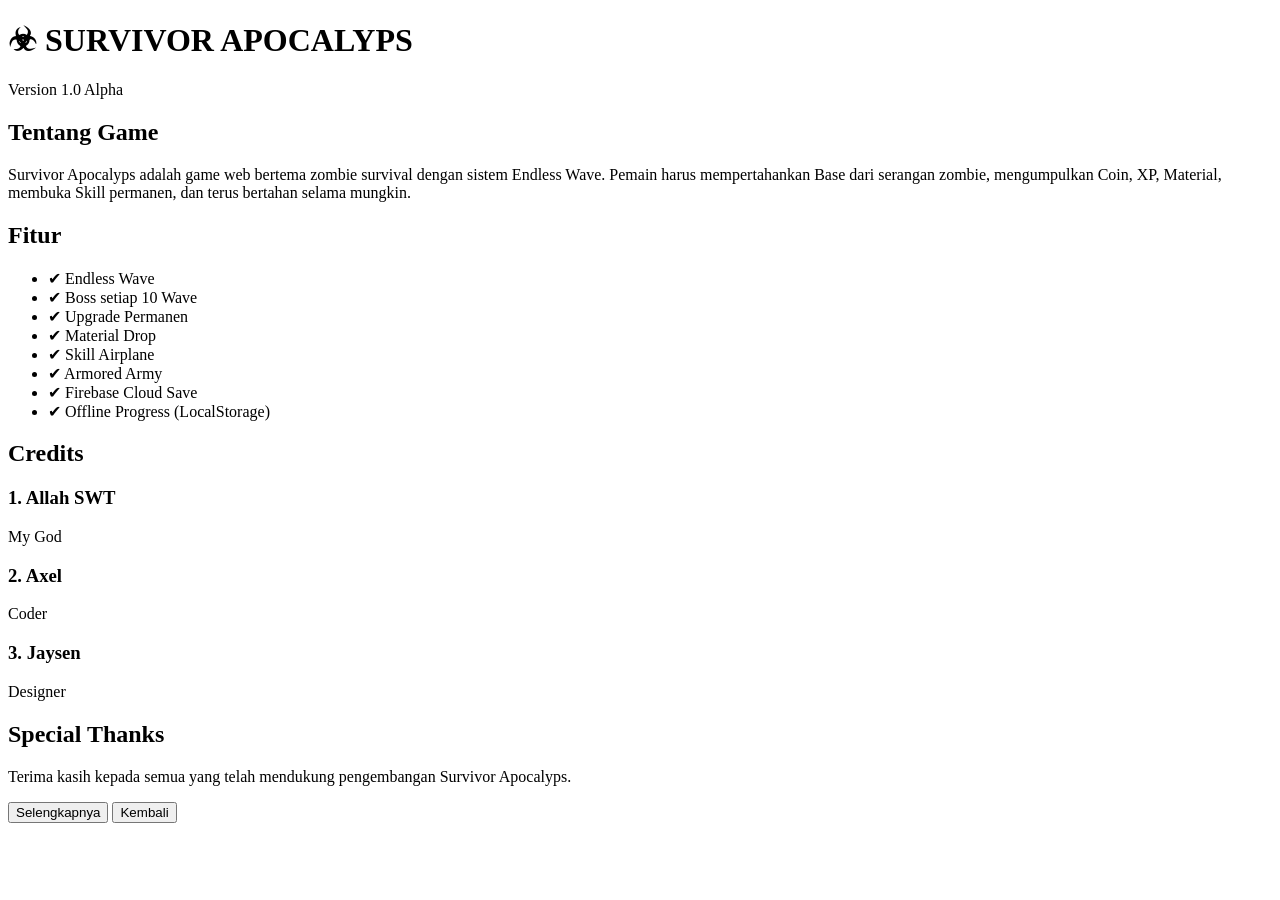
==== about.html @ 37d9dcda "Rename about.js to about.html" ====
<!DOCTYPE html>
<html lang="id">

<head>

<meta charset="UTF-8">

<meta name="viewport"
content="width=device-width, initial-scale=1.0, maximum-scale=1.0, user-scalable=no">

<title>About - Survivor Apocalyps</title>

<link rel="stylesheet" href="css/style.css">

<link rel="preconnect" href="https://fonts.googleapis.com">
<link rel="preconnect" href="https://fonts.gstatic.com" crossorigin>

<link href="https://fonts.googleapis.com/css2?family=Press+Start+2P&family=Orbitron:wght@400;600;700&display=swap" rel="stylesheet">

</head>

<body>

<!-- ================= BACKGROUND ================= -->

<div id="background"></div>

<!-- ================= ABOUT ================= -->

<main id="aboutPage">

<h1>☣ SURVIVOR APOCALYPS</h1>

<p class="version">
Version 1.0 Alpha
</p>

<section class="aboutCard">

<h2>Tentang Game</h2>

<p>
Survivor Apocalyps adalah game web bertema zombie survival dengan sistem
Endless Wave. Pemain harus mempertahankan Base dari serangan zombie,
mengumpulkan Coin, XP, Material, membuka Skill permanen, dan terus
bertahan selama mungkin.
</p>

</section>

<section class="aboutCard">

<h2>Fitur</h2>

<ul>

<li>✔ Endless Wave</li>

<li>✔ Boss setiap 10 Wave</li>

<li>✔ Upgrade Permanen</li>

<li>✔ Material Drop</li>

<li>✔ Skill Airplane</li>

<li>✔ Armored Army</li>

<li>✔ Firebase Cloud Save</li>

<li>✔ Offline Progress (LocalStorage)</li>

</ul>

</section>

<section class="aboutCard">

<h2>Credits</h2>

<div class="credit">

<h3>1. Allah SWT</h3>

<p>My God</p>

</div>

<div class="credit">

<h3>2. Axel</h3>

<p>Coder</p>

</div>

<div class="credit">

<h3>3. Jaysen</h3>

<p>Designer</p>

</div>

</section>

<section class="aboutCard">

<h2>Special Thanks</h2>

<p>

Terima kasih kepada semua yang telah mendukung pengembangan
Survivor Apocalyps.

</p>

</section>

<div class="aboutButtons">

<button id="moreButton">

Selengkapnya

</button>

<button id="backButton">

Kembali

</button>

</div>

</main>

<script>

document
.getElementById("backButton")
.onclick = () => {

location.href = "index.html";

};

document
.getElementById("moreButton")
.onclick = () => {

window.open(
"https://xel-sosmed.vercel.app",
"_blank"
);

};

</script>

</body>

</html>
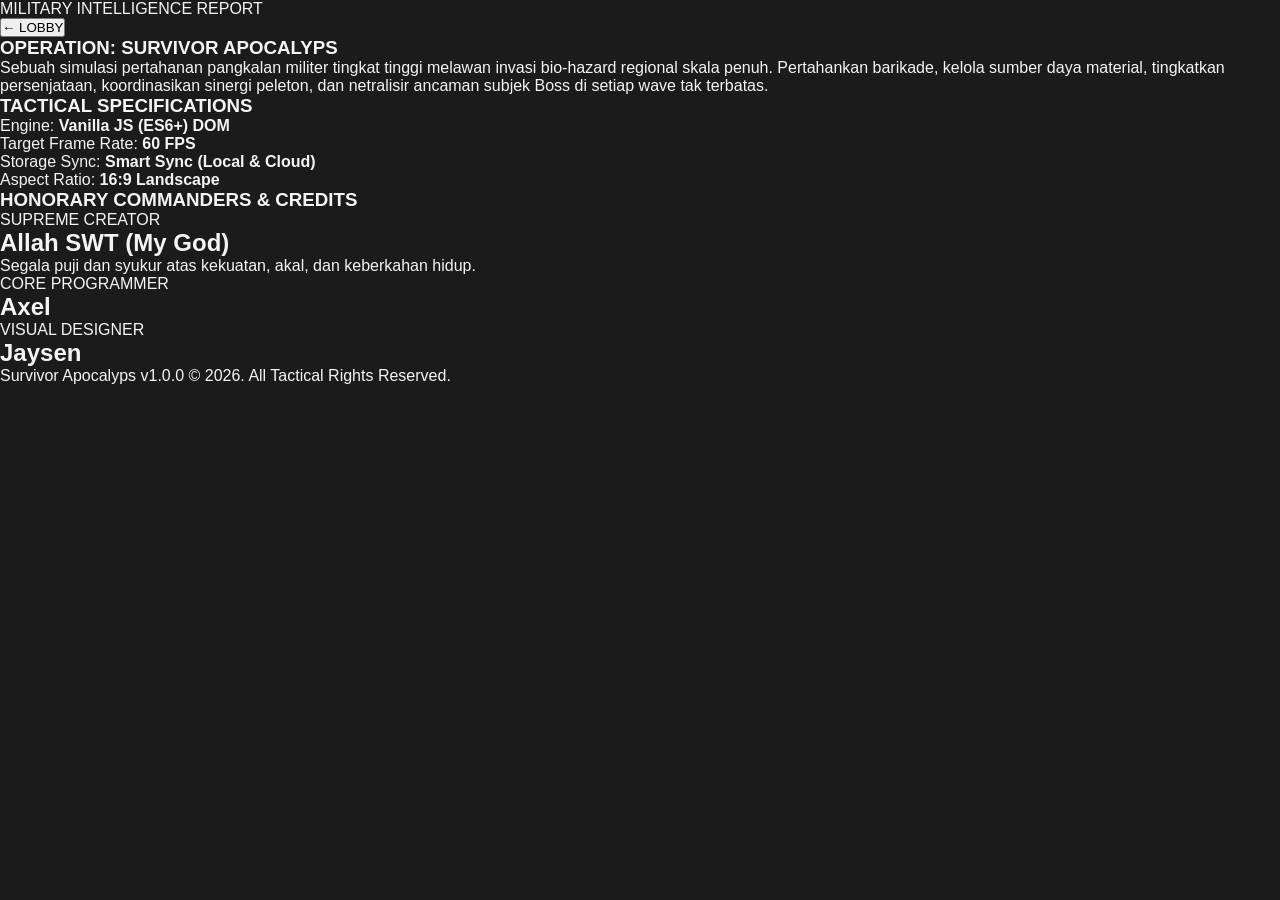
==== commit 1cda78de: "Add files via upload" ====
--- a/about.html
+++ b/about.html
@@ -1,163 +1,79 @@
 <!DOCTYPE html>
 <html lang="id">
-
 <head>
-
-<meta charset="UTF-8">
-
-<meta name="viewport"
-content="width=device-width, initial-scale=1.0, maximum-scale=1.0, user-scalable=no">
-
-<title>About - Survivor Apocalyps</title>
-
-<link rel="stylesheet" href="css/style.css">
-
-<link rel="preconnect" href="https://fonts.googleapis.com">
-<link rel="preconnect" href="https://fonts.gstatic.com" crossorigin>
-
-<link href="https://fonts.googleapis.com/css2?family=Press+Start+2P&family=Orbitron:wght@400;600;700&display=swap" rel="stylesheet">
-
+    <meta charset="UTF-8">
+    <meta name="viewport" content="width=device-width, initial-scale=1.0, maximum-scale=1.0, user-scalable=no">
+    <title>Survivor Apocalyps - Credits & About</title>
+    <link rel="stylesheet" href="css/style.css">
 </head>
-
 <body>
 
-<!-- ================= BACKGROUND ================= -->
+    <div id="about-container" class="menu-wrapper">
+        
+        <header class="player-header system-header">
+            <div class="player-profile">
+                <span class="menu-title-text">MILITARY INTELLIGENCE REPORT</span>
+            </div>
+            <button id="btn-back-lobby" class="btn-action btn-back">← LOBBY</button>
+        </header>
 
-<div id="background"></div>
+        <main class="lobby-content about-content">
+            
+            <section class="resources-panel about-info-box">
+                <div class="stats-box">
+                    <h3>OPERATION: SURVIVOR APOCALYPS</h3>
+                    <p class="about-description">
+                        Sebuah simulasi pertahanan pangkalan militer tingkat tinggi melawan invasi bio-hazard regional skala penuh. 
+                        Pertahankan barikade, kelola sumber daya material, tingkatkan persenjataan, koordinasikan sinergi peleton, 
+                        dan netralisir ancaman subjek Boss di setiap wave tak terbatas.
+                    </p>
+                </div>
+                
+                <div class="stats-box system-specs">
+                    <h3>TACTICAL SPECIFICATIONS</h3>
+                    <ul>
+                        <li>Engine: <strong>Vanilla JS (ES6+) DOM</strong></li>
+                        <li>Target Frame Rate: <strong>60 FPS</strong></li>
+                        <li>Storage Sync: <strong>Smart Sync (Local & Cloud)</strong></li>
+                        <li>Aspect Ratio: <strong>16:9 Landscape</strong></li>
+                    </ul>
+                </div>
+            </section>
 
-<!-- ================= ABOUT ================= -->
+            <section class="nav-panel credits-panel">
+                <div class="stats-box credits-box">
+                    <h3>HONORARY COMMANDERS & CREDITS</h3>
+                    
+                    <div class="credit-group unique-tribute">
+                        <span class="credit-role">SUPREME CREATOR</span>
+                        <h2 class="credit-name">Allah SWT (My God)</h2>
+                        <p class="credit-sub">Segala puji dan syukur atas kekuatan, akal, dan keberkahan hidup.</p>
+                    </div>
 
-<main id="aboutPage">
+                    <div class="credit-team-grid">
+                        <div class="credit-group">
+                            <span class="credit-role">CORE PROGRAMMER</span>
+                            <h2 class="credit-name">Axel</h2>
+                        </div>
+                        <div class="credit-group">
+                            <span class="credit-role">VISUAL DESIGNER</span>
+                            <h2 class="credit-name">Jaysen</h2>
+                        </div>
+                    </div>
+                </div>
+            </section>
+        </main>
 
-<h1>☣ SURVIVOR APOCALYPS</h1>
+        <footer class="lobby-footer">
+            <p>Survivor Apocalyps v1.0.0 © 2026. All Tactical Rights Reserved.</p>
+        </footer>
+    </div>
 
-<p class="version">
-Version 1.0 Alpha
-</p>
-
-<section class="aboutCard">
-
-<h2>Tentang Game</h2>
-
-<p>
-Survivor Apocalyps adalah game web bertema zombie survival dengan sistem
-Endless Wave. Pemain harus mempertahankan Base dari serangan zombie,
-mengumpulkan Coin, XP, Material, membuka Skill permanen, dan terus
-bertahan selama mungkin.
-</p>
-
-</section>
-
-<section class="aboutCard">
-
-<h2>Fitur</h2>
-
-<ul>
-
-<li>✔ Endless Wave</li>
-
-<li>✔ Boss setiap 10 Wave</li>
-
-<li>✔ Upgrade Permanen</li>
-
-<li>✔ Material Drop</li>
-
-<li>✔ Skill Airplane</li>
-
-<li>✔ Armored Army</li>
-
-<li>✔ Firebase Cloud Save</li>
-
-<li>✔ Offline Progress (LocalStorage)</li>
-
-</ul>
-
-</section>
-
-<section class="aboutCard">
-
-<h2>Credits</h2>
-
-<div class="credit">
-
-<h3>1. Allah SWT</h3>
-
-<p>My God</p>
-
-</div>
-
-<div class="credit">
-
-<h3>2. Axel</h3>
-
-<p>Coder</p>
-
-</div>
-
-<div class="credit">
-
-<h3>3. Jaysen</h3>
-
-<p>Designer</p>
-
-</div>
-
-</section>
-
-<section class="aboutCard">
-
-<h2>Special Thanks</h2>
-
-<p>
-
-Terima kasih kepada semua yang telah mendukung pengembangan
-Survivor Apocalyps.
-
-</p>
-
-</section>
-
-<div class="aboutButtons">
-
-<button id="moreButton">
-
-Selengkapnya
-
-</button>
-
-<button id="backButton">
-
-Kembali
-
-</button>
-
-</div>
-
-</main>
-
-<script>
-
-document
-.getElementById("backButton")
-.onclick = () => {
-
-location.href = "index.html";
-
-};
-
-document
-.getElementById("moreButton")
-.onclick = () => {
-
-window.open(
-"https://xel-sosmed.vercel.app",
-"_blank"
-);
-
-};
-
-</script>
-
+    <script>
+        // Logika navigasi sederhana kembali ke Lobby utama
+        document.getElementById('btn-back-lobby').addEventListener('click', () => {
+            window.location.href = 'index.html';
+        });
+    </script>
 </body>
-
 </html>
--- a/css/style.css
+++ b/css/style.css
@@ -0,0 +1,2565 @@
+/*==========================================================
+    SURVIVOR APOCALYPS
+    STYLE.CSS
+    PART 1
+==========================================================*/
+
+/*==========================================================
+ROOT
+==========================================================*/
+
+:root{
+
+--bg:#2e2d22;
+--bg2:#3d3b2b;
+--panel:#4b4833;
+--panel2:#605b42;
+
+--khaki:#bca66a;
+--gold:#ffca55;
+--green:#59c84b;
+--red:#d64545;
+--white:#f4f4f4;
+--gray:#c7c7c7;
+
+--shadow:0 0 12px rgba(0,0,0,.45);
+--radius:14px;
+
+--transition:.25s;
+
+--font-main:"Orbitron",sans-serif;
+--font-pixel:"Press Start 2P",cursive;
+
+}
+
+/*==========================================================
+RESET
+==========================================================*/
+
+*{
+
+margin:0;
+padding:0;
+box-sizing:border-box;
+
+-webkit-tap-highlight-color:transparent;
+
+}
+
+html{
+
+width:100%;
+height:100%;
+
+}
+
+body{
+
+width:100vw;
+height:100vh;
+
+overflow:hidden;
+
+background:#1b1b1b;
+
+font-family:var(--font-main);
+
+color:var(--white);
+
+user-select:none;
+
+}
+
+/*==========================================================
+BACKGROUND
+==========================================================*/
+
+#background{
+
+position:fixed;
+
+left:0;
+top:0;
+
+width:100%;
+height:100%;
+
+background:
+
+linear-gradient(
+rgba(0,0,0,.45),
+rgba(0,0,0,.55)
+),
+
+url("../assets/bg/bgs.png");
+
+background-size:cover;
+background-position:center;
+background-repeat:no-repeat;
+
+z-index:-10;
+
+}
+
+/*==========================================================
+LOADING
+==========================================================*/
+
+#loadingScreen{
+
+position:fixed;
+
+inset:0;
+
+display:flex;
+
+flex-direction:column;
+
+justify-content:center;
+
+align-items:center;
+
+gap:25px;
+
+background:#1d1d1d;
+
+z-index:9999;
+
+}
+
+#loadingScreen h1{
+
+font-family:var(--font-pixel);
+
+font-size:20px;
+
+color:var(--gold);
+
+text-align:center;
+
+}
+
+#loadingScreen p{
+
+font-size:15px;
+
+color:var(--gray);
+
+}
+
+/*==========================================================
+MAIN MENU
+==========================================================*/
+
+#menu{
+
+width:100%;
+height:100%;
+
+display:flex;
+
+flex-direction:column;
+
+justify-content:space-between;
+
+padding:18px;
+
+}
+
+/*==========================================================
+HEADER
+==========================================================*/
+
+#header{
+
+display:flex;
+
+justify-content:space-between;
+
+align-items:flex-start;
+
+gap:18px;
+
+}
+
+/*==========================================================
+LOGO
+==========================================================*/
+
+.logoBox{
+
+display:flex;
+
+flex-direction:column;
+
+gap:10px;
+
+}
+
+.logoBox h1{
+
+font-size:30px;
+
+color:var(--gold);
+
+text-shadow:
+
+2px 2px #000,
+
+0 0 10px rgba(255,202,85,.4);
+
+}
+
+.logoBox p{
+
+font-size:14px;
+
+color:var(--gray);
+
+}
+
+/*==========================================================
+PLAYER CARD
+==========================================================*/
+
+#playerCard{
+
+display:flex;
+
+flex-direction:column;
+
+gap:12px;
+
+background:rgba(40,40,40,.75);
+
+padding:15px;
+
+border-radius:var(--radius);
+
+backdrop-filter:blur(5px);
+
+box-shadow:var(--shadow);
+
+min-width:340px;
+
+}
+
+/*==========================================================
+PROFILE
+==========================================================*/
+
+.profile{
+
+display:flex;
+
+align-items:center;
+
+gap:15px;
+
+}
+
+.avatar{
+
+width:70px;
+height:70px;
+
+background:var(--panel);
+
+border-radius:12px;
+
+display:flex;
+
+justify-content:center;
+
+align-items:center;
+
+overflow:hidden;
+
+}
+
+.avatar img{
+
+width:90%;
+height:90%;
+
+object-fit:contain;
+
+image-rendering:pixelated;
+
+}
+
+.profileInfo{
+
+display:flex;
+
+flex-direction:column;
+
+gap:7px;
+
+}
+
+.profileInfo h2{
+
+font-size:20px;
+
+color:var(--gold);
+
+}
+
+.profileInfo span{
+
+font-size:15px;
+
+}
+
+#xpText{
+
+font-size:13px;
+
+color:var(--green);
+
+}
+
+/*==========================================================
+RESOURCE PANEL
+==========================================================*/
+
+.resourcePanel{
+
+display:grid;
+
+grid-template-columns:repeat(5,1fr);
+
+gap:10px;
+
+}
+
+.resource{
+
+display:flex;
+
+align-items:center;
+
+justify-content:center;
+
+gap:8px;
+
+padding:8px;
+
+background:rgba(255,255,255,.05);
+
+border-radius:10px;
+
+}
+
+.resource img{
+
+width:26px;
+
+height:26px;
+
+object-fit:contain;
+
+image-rendering:pixelated;
+
+}
+
+.resource span{
+
+font-size:15px;
+
+font-weight:bold;
+
+}
+
+/*==========================================================
+PLAY AREA
+==========================================================*/
+
+#playArea{
+
+display:flex;
+
+justify-content:center;
+
+align-items:center;
+
+flex:1;
+
+}
+
+/*==========================================================
+MAIN BUTTON
+==========================================================*/
+
+#playButton{
+
+width:340px;
+
+height:85px;
+
+border:none;
+
+border-radius:18px;
+
+background:linear-gradient(
+
+180deg,
+
+#e1b84f,
+
+#b78628
+
+);
+
+font-size:24px;
+
+font-weight:bold;
+
+font-family:var(--font-main);
+
+color:#222;
+
+cursor:pointer;
+
+transition:var(--transition);
+
+box-shadow:
+
+0 8px 0 #7b5b1d,
+
+0 0 18px rgba(255,200,50,.35);
+
+}
+
+#playButton:hover{
+
+transform:translateY(-4px);
+
+}
+
+#playButton:active{
+
+transform:translateY(4px);
+
+box-shadow:
+
+0 2px 0 #7b5b1d;
+
+}
+
+/*==========================================================
+MENU BUTTONS
+==========================================================*/
+
+#menuButtons{
+
+display:grid;
+
+grid-template-columns:repeat(3,1fr);
+
+gap:18px;
+
+margin-top:15px;
+
+}
+
+#menuButtons button{
+
+height:70px;
+
+border:none;
+
+border-radius:14px;
+
+background:var(--panel);
+
+color:var(--white);
+
+font-size:18px;
+
+font-family:var(--font-main);
+
+cursor:pointer;
+
+transition:var(--transition);
+
+box-shadow:var(--shadow);
+
+}
+
+#menuButtons button:hover{
+
+background:var(--panel2);
+
+transform:translateY(-3px);
+
+}
+
+#menuButtons button:active{
+
+transform:scale(.96);
+
+}
+
+/*==========================================================
+COMMON BUTTON
+==========================================================*/
+
+button{
+
+outline:none;
+
+}
+
+button:disabled{
+
+opacity:.5;
+
+pointer-events:none;
+
+}
+
+/*==========================================================
+UTILITY
+==========================================================*/
+
+.hidden{
+
+display:none !important;
+
+}
+
+.center{
+
+display:flex;
+
+justify-content:center;
+
+align-items:center;
+
+}
+
+.flex{
+
+display:flex;
+
+}
+
+.column{
+
+flex-direction:column;
+
+}
+
+.row{
+
+flex-direction:row;
+
+}/*==========================================================
+    SURVIVOR APOCALYPS
+    STYLE.CSS
+    PART 2
+==========================================================*/
+
+/*==========================================================
+POPUP OVERLAY
+==========================================================*/
+
+.popup{
+
+position:fixed;
+
+inset:0;
+
+display:flex;
+
+justify-content:center;
+
+align-items:center;
+
+background:rgba(0,0,0,.65);
+
+backdrop-filter:blur(6px);
+
+z-index:900;
+
+animation:popupFade .2s ease;
+
+}
+
+@keyframes popupFade{
+
+from{
+
+opacity:0;
+
+}
+
+to{
+
+opacity:1;
+
+}
+
+}
+
+/*==========================================================
+WINDOW
+==========================================================*/
+
+.window{
+
+width:min(900px,92vw);
+
+max-height:90vh;
+
+overflow-y:auto;
+
+padding:25px;
+
+border-radius:18px;
+
+background:
+
+linear-gradient(
+
+180deg,
+
+rgba(84,78,55,.98),
+
+rgba(54,52,38,.98)
+
+);
+
+border:3px solid var(--khaki);
+
+box-shadow:
+
+0 0 25px rgba(0,0,0,.5),
+
+0 0 10px rgba(255,210,80,.15);
+
+display:flex;
+
+flex-direction:column;
+
+gap:20px;
+
+}
+
+.window h2{
+
+text-align:center;
+
+font-size:28px;
+
+color:var(--gold);
+
+font-family:var(--font-pixel);
+
+margin-bottom:10px;
+
+}
+
+/*==========================================================
+UPGRADE
+==========================================================*/
+
+.upgradeCard{
+
+display:flex;
+
+justify-content:space-between;
+
+align-items:center;
+
+padding:18px;
+
+background:rgba(255,255,255,.05);
+
+border-radius:14px;
+
+border:1px solid rgba(255,255,255,.08);
+
+margin-bottom:12px;
+
+gap:18px;
+
+}
+
+.upgradeCard h3{
+
+color:var(--gold);
+
+font-size:20px;
+
+min-width:140px;
+
+}
+
+.upgradeCard p{
+
+font-size:15px;
+
+color:var(--gray);
+
+}
+
+.upgradeCard span{
+
+color:var(--green);
+
+font-weight:bold;
+
+}
+
+.upgradeCard button{
+
+margin-left:auto;
+
+width:130px;
+
+height:46px;
+
+border:none;
+
+border-radius:10px;
+
+background:var(--green);
+
+color:white;
+
+font-weight:bold;
+
+font-size:15px;
+
+cursor:pointer;
+
+transition:.2s;
+
+}
+
+.upgradeCard button:hover{
+
+filter:brightness(1.1);
+
+transform:translateY(-2px);
+
+}
+
+/*==========================================================
+SHOP
+==========================================================*/
+
+.shopItem{
+
+background:rgba(255,255,255,.05);
+
+padding:20px;
+
+border-radius:14px;
+
+border:1px solid rgba(255,255,255,.08);
+
+display:flex;
+
+flex-direction:column;
+
+gap:10px;
+
+margin-bottom:15px;
+
+}
+
+.shopItem h3{
+
+font-size:22px;
+
+color:var(--gold);
+
+}
+
+.shopItem p{
+
+color:var(--gray);
+
+line-height:1.6;
+
+}
+
+.shopItem ul{
+
+margin-left:22px;
+
+display:flex;
+
+flex-direction:column;
+
+gap:6px;
+
+}
+
+.shopItem li{
+
+color:var(--white);
+
+}
+
+.shopItem button{
+
+align-self:flex-end;
+
+width:160px;
+
+height:48px;
+
+border:none;
+
+border-radius:12px;
+
+background:#2f8e4f;
+
+color:white;
+
+font-size:15px;
+
+font-weight:bold;
+
+cursor:pointer;
+
+transition:.2s;
+
+}
+
+.shopItem button:hover{
+
+transform:translateY(-2px);
+
+}
+
+/*==========================================================
+MILESTONE
+==========================================================*/
+
+.milestoneReward{
+
+padding:18px;
+
+background:rgba(255,255,255,.05);
+
+border-radius:14px;
+
+border:1px solid rgba(255,255,255,.08);
+
+margin-bottom:15px;
+
+display:flex;
+
+flex-direction:column;
+
+gap:10px;
+
+}
+
+.milestoneReward h3{
+
+font-size:22px;
+
+color:var(--gold);
+
+}
+
+.milestoneReward ul{
+
+margin-left:22px;
+
+display:flex;
+
+flex-direction:column;
+
+gap:6px;
+
+}
+
+.milestoneReward button{
+
+margin-top:10px;
+
+align-self:flex-end;
+
+width:140px;
+
+height:46px;
+
+border:none;
+
+border-radius:10px;
+
+background:#ffb300;
+
+color:#222;
+
+font-size:15px;
+
+font-weight:bold;
+
+cursor:pointer;
+
+transition:.2s;
+
+}
+
+.milestoneReward button:hover{
+
+transform:translateY(-2px);
+
+}
+
+/*==========================================================
+REDEEM
+==========================================================*/
+
+#redeemInput{
+
+width:100%;
+
+height:55px;
+
+border:none;
+
+outline:none;
+
+border-radius:12px;
+
+padding:15px;
+
+font-size:17px;
+
+font-family:var(--font-main);
+
+background:#272727;
+
+color:white;
+
+margin-bottom:15px;
+
+}
+
+#redeemClaim{
+
+width:100%;
+
+height:55px;
+
+border:none;
+
+border-radius:12px;
+
+background:var(--green);
+
+color:white;
+
+font-size:18px;
+
+font-weight:bold;
+
+cursor:pointer;
+
+transition:.2s;
+
+}
+
+#redeemClaim:hover{
+
+filter:brightness(1.08);
+
+}
+
+/*==========================================================
+CLOSE BUTTON
+==========================================================*/
+
+.closePopup{
+
+margin-top:10px;
+
+height:50px;
+
+border:none;
+
+border-radius:12px;
+
+background:var(--red);
+
+color:white;
+
+font-size:17px;
+
+font-weight:bold;
+
+cursor:pointer;
+
+transition:.2s;
+
+}
+
+.closePopup:hover{
+
+filter:brightness(1.08);
+
+}
+
+/*==========================================================
+TOAST
+==========================================================*/
+
+#toast{
+
+position:fixed;
+
+left:50%;
+
+bottom:30px;
+
+transform:translateX(-50%);
+
+padding:14px 28px;
+
+border-radius:12px;
+
+background:rgba(25,25,25,.95);
+
+color:white;
+
+font-size:15px;
+
+opacity:0;
+
+pointer-events:none;
+
+transition:.3s;
+
+z-index:1000;
+
+box-shadow:var(--shadow);
+
+}
+
+#toast.show{
+
+opacity:1;
+
+bottom:45px;
+
+}
+
+/*==========================================================
+ABOUT PAGE
+==========================================================*/
+
+#aboutPage{
+
+width:100%;
+
+height:100%;
+
+overflow-y:auto;
+
+padding:30px;
+
+display:flex;
+
+flex-direction:column;
+
+gap:22px;
+
+}
+
+#aboutPage h1{
+
+text-align:center;
+
+font-size:34px;
+
+color:var(--gold);
+
+font-family:var(--font-pixel);
+
+}
+
+.version{
+
+text-align:center;
+
+color:var(--gray);
+
+font-size:15px;
+
+}
+
+.aboutCard{
+
+background:rgba(0,0,0,.35);
+
+padding:20px;
+
+border-radius:15px;
+
+border:1px solid rgba(255,255,255,.08);
+
+display:flex;
+
+flex-direction:column;
+
+gap:12px;
+
+}
+
+.aboutCard h2{
+
+color:var(--gold);
+
+font-size:24px;
+
+}
+
+.aboutCard p{
+
+line-height:1.8;
+
+font-size:15px;
+
+color:var(--white);
+
+}
+
+.aboutCard ul{
+
+margin-left:24px;
+
+display:flex;
+
+flex-direction:column;
+
+gap:8px;
+
+}
+
+.credit{
+
+padding:12px;
+
+background:rgba(255,255,255,.05);
+
+border-radius:10px;
+
+}
+
+.credit h3{
+
+font-size:18px;
+
+color:var(--gold);
+
+margin-bottom:4px;
+
+}
+
+.credit p{
+
+color:var(--gray);
+
+}
+
+.aboutButtons{
+
+display:flex;
+
+justify-content:center;
+
+gap:18px;
+
+margin:20px 0;
+
+}
+
+.aboutButtons button{
+
+width:220px;
+
+height:58px;
+
+border:none;
+
+border-radius:12px;
+
+background:var(--panel);
+
+color:white;
+
+font-size:17px;
+
+font-weight:bold;
+
+cursor:pointer;
+
+transition:.2s;
+
+}
+
+.aboutButtons button:hover{
+
+background:var(--panel2);
+
+transform:translateY(-2px);
+
+  }/*==========================================================
+    SURVIVOR APOCALYPS
+    STYLE.CSS
+    PART 3
+    GAME HUD & BATTLEFIELD
+==========================================================*/
+
+
+/*==========================================================
+GAME BACKGROUND
+==========================================================*/
+
+#gameBackground{
+
+position:fixed;
+
+inset:0;
+
+z-index:-10;
+
+overflow:hidden;
+
+}
+
+#gameBackground img{
+
+width:100%;
+
+height:100%;
+
+object-fit:cover;
+
+image-rendering:pixelated;
+
+filter:brightness(.85);
+
+}
+
+
+/*==========================================================
+HUD
+==========================================================*/
+
+#hud{
+
+position:fixed;
+
+top:0;
+left:0;
+
+width:100%;
+height:90px;
+
+padding:12px 20px;
+
+display:flex;
+
+justify-content:space-between;
+
+align-items:center;
+
+background:rgba(0,0,0,.45);
+
+backdrop-filter:blur(5px);
+
+z-index:100;
+
+box-shadow:0 3px 10px rgba(0,0,0,.45);
+
+}
+
+.hudLeft,
+.hudCenter,
+.hudRight{
+
+display:flex;
+
+gap:14px;
+
+align-items:center;
+
+}
+
+.hudBox{
+
+min-width:120px;
+
+padding:10px;
+
+border-radius:12px;
+
+background:rgba(255,255,255,.06);
+
+text-align:center;
+
+font-weight:bold;
+
+font-size:14px;
+
+}
+
+.hudBox span{
+
+display:block;
+
+margin-top:6px;
+
+font-size:18px;
+
+color:var(--gold);
+
+}
+
+.hudResource{
+
+display:flex;
+
+align-items:center;
+
+gap:8px;
+
+padding:10px;
+
+border-radius:12px;
+
+background:rgba(255,255,255,.06);
+
+}
+
+.hudResource img{
+
+width:26px;
+
+height:26px;
+
+image-rendering:pixelated;
+
+}
+
+
+/*==========================================================
+BATTLEFIELD
+==========================================================*/
+
+#battlefield{
+
+position:relative;
+
+width:100vw;
+
+height:100vh;
+
+overflow:hidden;
+
+}
+
+
+/*==========================================================
+BASE
+==========================================================*/
+
+#baseWall{
+
+position:absolute;
+
+left:0;
+
+bottom:0;
+
+width:120px;
+
+height:100%;
+
+background:linear-gradient(
+
+90deg,
+
+#5f5840,
+
+#847858
+
+);
+
+border-right:4px solid #222;
+
+display:flex;
+
+justify-content:center;
+
+align-items:flex-start;
+
+padding-top:100px;
+
+}
+
+
+/*==========================================================
+BASE HP
+==========================================================*/
+
+#baseHealthBar{
+
+width:24px;
+
+height:250px;
+
+background:#222;
+
+border-radius:15px;
+
+overflow:hidden;
+
+border:2px solid #777;
+
+}
+
+#baseHealthFill{
+
+position:absolute;
+
+bottom:0;
+
+width:20px;
+
+height:100%;
+
+background:linear-gradient(
+
+180deg,
+
+#63d449,
+
+#2e8f2d
+
+);
+
+transition:.25s linear;
+
+}
+
+
+/*==========================================================
+SOLDIER CONTAINER
+==========================================================*/
+
+#soldierContainer{
+
+position:absolute;
+
+left:135px;
+
+bottom:0;
+
+width:260px;
+
+height:100%;
+
+pointer-events:none;
+
+}
+
+
+/*==========================================================
+SOLDIER
+==========================================================*/
+
+.soldier{
+
+position:absolute;
+
+width:70px;
+
+height:70px;
+
+image-rendering:pixelated;
+
+background-size:contain;
+
+background-repeat:no-repeat;
+
+background-position:center;
+
+}
+
+
+/*==========================================================
+BULLET CONTAINER
+==========================================================*/
+
+#bulletContainer{
+
+position:absolute;
+
+inset:0;
+
+pointer-events:none;
+
+}
+
+
+/*==========================================================
+BULLET
+==========================================================*/
+
+.bullet{
+
+position:absolute;
+
+width:18px;
+
+height:5px;
+
+background:#ffc107;
+
+border-radius:20px;
+
+box-shadow:
+
+0 0 5px orange,
+
+0 0 10px yellow;
+
+}
+
+
+/*==========================================================
+ZOMBIE CONTAINER
+==========================================================*/
+
+#zombieContainer{
+
+position:absolute;
+
+inset:0;
+
+pointer-events:none;
+
+}
+
+
+/*==========================================================
+NORMAL ZOMBIE
+==========================================================*/
+
+.zombie{
+
+position:absolute;
+
+width:72px;
+
+height:72px;
+
+background-size:contain;
+
+background-repeat:no-repeat;
+
+background-position:center;
+
+image-rendering:pixelated;
+
+transition:transform .15s;
+
+}
+
+
+/*==========================================================
+BOSS
+==========================================================*/
+
+.boss{
+
+width:130px;
+
+height:130px;
+
+filter:
+
+drop-shadow(0 0 10px red)
+
+drop-shadow(0 0 20px red);
+
+animation:bossPulse 1s infinite;
+
+}
+
+@keyframes bossPulse{
+
+0%{
+
+transform:scale(1);
+
+}
+
+50%{
+
+transform:scale(1.08);
+
+}
+
+100%{
+
+transform:scale(1);
+
+}
+
+}
+
+
+/*==========================================================
+HP BAR
+==========================================================*/
+
+.hpBar{
+
+position:absolute;
+
+top:-12px;
+
+left:0;
+
+width:100%;
+
+height:6px;
+
+background:#222;
+
+border-radius:20px;
+
+overflow:hidden;
+
+}
+
+.hpFill{
+
+height:100%;
+
+width:100%;
+
+background:#5cff4b;
+
+transition:.15s linear;
+
+}
+
+
+/*==========================================================
+PARTICLE
+==========================================================*/
+
+#particleContainer{
+
+position:absolute;
+
+inset:0;
+
+pointer-events:none;
+
+overflow:hidden;
+
+}
+
+.particle{
+
+position:absolute;
+
+width:6px;
+
+height:6px;
+
+border-radius:50%;
+
+background:#ffd84f;
+
+animation:particle .45s linear forwards;
+
+}
+
+@keyframes particle{
+
+0%{
+
+opacity:1;
+
+transform:scale(1);
+
+}
+
+100%{
+
+opacity:0;
+
+transform:
+
+translateY(-18px)
+
+scale(0);
+
+}
+
+}
+
+
+/*==========================================================
+EFFECT CONTAINER
+==========================================================*/
+
+#effectContainer{
+
+position:absolute;
+
+inset:0;
+
+pointer-events:none;
+
+}
+
+
+/*==========================================================
+SKILL BAR
+==========================================================*/
+
+#skillBar{
+
+position:fixed;
+
+left:50%;
+
+bottom:15px;
+
+transform:translateX(-50%);
+
+display:flex;
+
+gap:16px;
+
+z-index:120;
+
+}
+
+#skillBar button{
+
+width:180px;
+
+height:55px;
+
+border:none;
+
+border-radius:14px;
+
+background:var(--panel);
+
+color:white;
+
+font-size:15px;
+
+font-weight:bold;
+
+cursor:pointer;
+
+transition:.2s;
+
+box-shadow:var(--shadow);
+
+}
+
+#skillBar button:hover{
+
+transform:translateY(-3px);
+
+background:var(--panel2);
+
+}
+
+#skillBar button:active{
+
+transform:scale(.96);
+
+}
+
+
+/*==========================================================
+SCREEN SHAKE
+==========================================================*/
+
+.shake{
+
+animation:shake .25s;
+
+}
+
+@keyframes shake{
+
+0%{transform:translate(0,0);}
+
+20%{transform:translate(-6px,2px);}
+
+40%{transform:translate(5px,-2px);}
+
+60%{transform:translate(-4px,3px);}
+
+80%{transform:translate(4px,-2px);}
+
+100%{transform:translate(0,0);}
+
+ /*==========================================================
+    SURVIVOR APOCALYPS
+    STYLE.CSS
+    PART 4 (FINAL)
+    EFFECT • GAME OVER • RESPONSIVE
+==========================================================*/
+
+
+/*==========================================================
+BOSS WARNING
+==========================================================*/
+
+#bossWarning{
+
+position:fixed;
+
+top:50%;
+
+left:50%;
+
+transform:translate(-50%,-50%);
+
+padding:22px 60px;
+
+border:4px solid #ff3b3b;
+
+border-radius:16px;
+
+background:rgba(120,0,0,.92);
+
+color:#fff;
+
+font-size:34px;
+
+font-family:var(--font-pixel);
+
+text-shadow:
+
+0 0 8px red,
+
+0 0 20px red;
+
+z-index:999;
+
+animation:bossFlash .8s infinite;
+
+}
+
+@keyframes bossFlash{
+
+0%{
+
+opacity:1;
+
+transform:translate(-50%,-50%) scale(1);
+
+}
+
+50%{
+
+opacity:.45;
+
+transform:translate(-50%,-50%) scale(1.06);
+
+}
+
+100%{
+
+opacity:1;
+
+transform:translate(-50%,-50%) scale(1);
+
+}
+
+}
+
+
+/*==========================================================
+WAVE CLEAR
+==========================================================*/
+
+#waveClear{
+
+position:fixed;
+
+inset:0;
+
+display:flex;
+
+flex-direction:column;
+
+justify-content:center;
+
+align-items:center;
+
+gap:18px;
+
+background:rgba(0,0,0,.55);
+
+z-index:850;
+
+animation:fadeIn .25s;
+
+}
+
+#waveClear h1{
+
+font-family:var(--font-pixel);
+
+font-size:36px;
+
+color:var(--gold);
+
+text-shadow:0 0 10px gold;
+
+}
+
+#waveClear p{
+
+font-size:22px;
+
+font-weight:bold;
+
+color:var(--green);
+
+}
+
+
+/*==========================================================
+GAME OVER
+==========================================================*/
+
+#gameOver{
+
+position:fixed;
+
+inset:0;
+
+display:flex;
+
+justify-content:center;
+
+align-items:center;
+
+background:rgba(0,0,0,.78);
+
+z-index:950;
+
+}
+
+.gameOverWindow{
+
+width:min(520px,92vw);
+
+padding:28px;
+
+border-radius:18px;
+
+background:linear-gradient(
+
+180deg,
+
+#544b34,
+
+#393224
+
+);
+
+display:flex;
+
+flex-direction:column;
+
+gap:18px;
+
+text-align:center;
+
+box-shadow:0 0 30px rgba(0,0,0,.55);
+
+}
+
+.gameOverWindow h1{
+
+font-family:var(--font-pixel);
+
+font-size:28px;
+
+color:#ff5959;
+
+}
+
+.gameOverWindow p{
+
+font-size:18px;
+
+}
+
+.gameOverWindow span{
+
+color:var(--gold);
+
+font-weight:bold;
+
+}
+
+
+/*==========================================================
+GAME OVER BUTTON
+==========================================================*/
+
+.gameOverWindow button{
+
+height:54px;
+
+border:none;
+
+border-radius:12px;
+
+cursor:pointer;
+
+font-size:18px;
+
+font-weight:bold;
+
+transition:.2s;
+
+}
+
+#retryButton{
+
+background:var(--green);
+
+color:white;
+
+}
+
+#menuButton{
+
+background:var(--red);
+
+color:white;
+
+}
+
+.gameOverWindow button:hover{
+
+transform:translateY(-2px);
+
+filter:brightness(1.08);
+
+}
+
+
+/*==========================================================
+PAUSE MENU
+==========================================================*/
+
+#pauseMenu{
+
+position:fixed;
+
+inset:0;
+
+display:flex;
+
+justify-content:center;
+
+align-items:center;
+
+background:rgba(0,0,0,.7);
+
+z-index:930;
+
+}
+
+.pauseWindow{
+
+width:min(430px,90vw);
+
+padding:28px;
+
+border-radius:16px;
+
+background:linear-gradient(
+
+180deg,
+
+#564f39,
+
+#3b3628
+
+);
+
+display:flex;
+
+flex-direction:column;
+
+gap:18px;
+
+}
+
+.pauseWindow h2{
+
+text-align:center;
+
+font-family:var(--font-pixel);
+
+color:var(--gold);
+
+font-size:24px;
+
+}
+
+.pauseWindow button{
+
+height:52px;
+
+border:none;
+
+border-radius:12px;
+
+background:var(--panel);
+
+color:white;
+
+font-size:17px;
+
+font-weight:bold;
+
+cursor:pointer;
+
+transition:.2s;
+
+}
+
+.pauseWindow button:hover{
+
+background:var(--panel2);
+
+transform:translateY(-2px);
+
+}
+
+
+/*==========================================================
+NUKE EFFECT
+==========================================================*/
+
+.nukeFlash{
+
+position:absolute;
+
+inset:0;
+
+background:white;
+
+opacity:.9;
+
+pointer-events:none;
+
+animation:nukeFlash .55s forwards;
+
+}
+
+@keyframes nukeFlash{
+
+0%{
+
+opacity:1;
+
+}
+
+100%{
+
+opacity:0;
+
+}
+
+}
+
+.explosion{
+
+position:absolute;
+
+width:140px;
+
+height:140px;
+
+border-radius:50%;
+
+background:radial-gradient(
+
+circle,
+
+#fff79b,
+
+#ffb300,
+
+#ff5a00,
+
+transparent
+
+);
+
+animation:explode .5s forwards;
+
+pointer-events:none;
+
+}
+
+@keyframes explode{
+
+0%{
+
+transform:scale(.2);
+
+opacity:1;
+
+}
+
+100%{
+
+transform:scale(2.8);
+
+opacity:0;
+
+}
+
+}
+
+
+/*==========================================================
+FADE
+==========================================================*/
+
+.fadeIn{
+
+animation:fadeIn .25s;
+
+}
+
+.fadeOut{
+
+animation:fadeOut .25s forwards;
+
+}
+
+@keyframes fadeIn{
+
+from{
+
+opacity:0;
+
+}
+
+to{
+
+opacity:1;
+
+}
+
+}
+
+@keyframes fadeOut{
+
+from{
+
+opacity:1;
+
+}
+
+to{
+
+opacity:0;
+
+}
+
+}
+
+
+/*==========================================================
+SCROLLBAR
+==========================================================*/
+
+::-webkit-scrollbar{
+
+width:8px;
+
+}
+
+::-webkit-scrollbar-thumb{
+
+background:#766945;
+
+border-radius:10px;
+
+}
+
+::-webkit-scrollbar-track{
+
+background:#2a2a2a;
+
+}
+
+
+/*==========================================================
+LANDSCAPE ONLY
+==========================================================*/
+
+@media screen and (orientation:portrait){
+
+body{
+
+display:flex;
+
+justify-content:center;
+
+align-items:center;
+
+background:#111;
+
+}
+
+body>*{
+
+display:none !important;
+
+}
+
+body::before{
+
+content:"🔄 Putar perangkat ke mode Landscape";
+
+display:block;
+
+color:white;
+
+font-family:var(--font-main);
+
+font-size:22px;
+
+text-align:center;
+
+padding:40px;
+
+}
+
+}
+
+
+/*==========================================================
+TABLET
+==========================================================*/
+
+@media(max-width:1100px){
+
+.logoBox h1{
+
+font-size:22px;
+
+}
+
+#playerCard{
+
+min-width:280px;
+
+}
+
+#playButton{
+
+width:280px;
+
+height:75px;
+
+font-size:20px;
+
+}
+
+#skillBar button{
+
+width:145px;
+
+font-size:14px;
+
+}
+
+}
+
+
+/*==========================================================
+PHONE LANDSCAPE
+==========================================================*/
+
+@media(max-width:900px){
+
+#header{
+
+flex-direction:column;
+
+gap:12px;
+
+}
+
+#menuButtons{
+
+grid-template-columns:repeat(2,1fr);
+
+}
+
+#hud{
+
+height:75px;
+
+padding:8px;
+
+}
+
+.hudBox{
+
+min-width:90px;
+
+font-size:12px;
+
+}
+
+.hudBox span{
+
+font-size:15px;
+
+}
+
+#baseWall{
+
+width:90px;
+
+}
+
+#soldierContainer{
+
+left:100px;
+
+}
+
+.soldier{
+
+width:60px;
+
+height:60px;
+
+}
+
+.zombie{
+
+width:60px;
+
+height:60px;
+
+}
+
+.boss{
+
+width:110px;
+
+height:110px;
+
+}
+
+#skillBar{
+
+gap:10px;
+
+}
+
+#skillBar button{
+
+width:120px;
+
+height:46px;
+
+font-size:12px;
+
+}
+
+}
+
+
+/*==========================================================
+SMALL PHONE
+==========================================================*/
+
+@media(max-width:650px){
+
+.logoBox h1{
+
+font-size:18px;
+
+}
+
+.resource span{
+
+font-size:12px;
+
+}
+
+#menuButtons button{
+
+height:58px;
+
+font-size:15px;
+
+}
+
+#playButton{
+
+width:240px;
+
+height:65px;
+
+font-size:18px;
+
+}
+
+.window{
+
+padding:16px;
+
+}
+
+.gameOverWindow{
+
+padding:20px;
+
+}
+
+.pauseWindow{
+
+padding:20px;
+
+}
+
+}
+
+
+/*==========================================================
+END OF STYLE.CSS
+==========================================================*/
